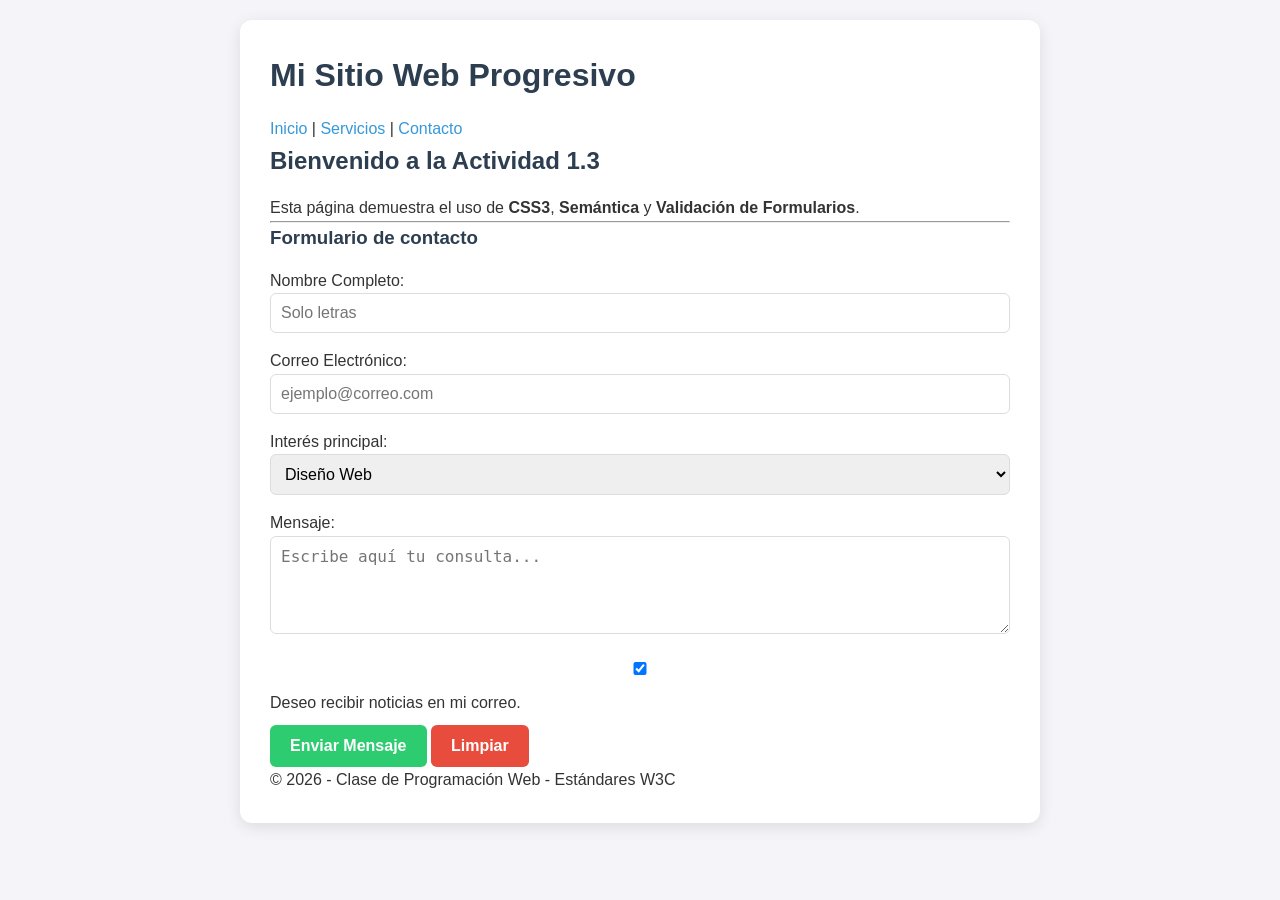
==== contacto.html @ 91829787 "Add files via upload" ====
﻿<!DOCTYPE html>
<html lang="es">
<head>
    <meta charset="UTF-8">
    <meta name="viewport" content="width=device-width, initial-scale=1.0">
    <title>Actividad 1.3 - Interfaz y Formularios</title>
    <link rel="stylesheet" href="styles2.css">
</head>
<body>

    <div class="contenedor">
        <header>
            <h1>Mi Sitio Web Progresivo</h1>
            <nav>
                <a href="#">Inicio</a> |
                <a href="#">Servicios</a> |
                <a href="#contacto">Contacto</a>
            </nav>
        </header>

        <main>
            <section>
                <h2>Bienvenido a la Actividad 1.3</h2>
                <p>
                    Esta página demuestra el uso de <strong>CSS3</strong>,
                    <strong>Semántica</strong> y <strong>Validación de Formularios</strong>.
                </p>
            </section>

            <section id="contacto">
                <hr>
                <h3>Formulario de contacto</h3>
                <form action="#" method="POST">

                    <label for="nombre">Nombre Completo:</label>
                    <input type="text" id="nombre" name="nombre"
                           placeholder="Solo letras"
                           pattern="[A-Za-z\s]+"
                           title="Solo se permiten letras" required>

                    <label for="email">Correo Electrónico:</label>
                    <input type="email" id="email" name="email"
                           placeholder="ejemplo@correo.com" required>

                    <label for="interes">Interés principal:</label>
                    <select id="interes" name="interes">
                        <option value="web">Diseño Web</option>
                        <option value="dev">Programación</option>
                        <option value="mkt">Marketing Digital</option>
                        <option value="ccn"> Concesionaria</option>
                    </select>

                    <label for="mensaje">Mensaje:</label>
                    <textarea id="mensaje" name="mensaje" rows="4"
                              placeholder="Escribe aquí tu consulta..." required></textarea>

                    <label>
                        <input type="checkbox" name="suscripcion" checked>
                        Deseo recibir noticias en mi correo.
                    </label>

                    <div style="margin-top: 10px;">
                        <button type="submit">Enviar Mensaje</button>
                        <button type="reset" style="background-color: #e74c3c;">Limpiar</button>
                    </div>

                </form>
            </section>
        </main>

        <footer>
            <p>&copy; 2026 - Clase de Programación Web - Estándares W3C</p>
        </footer>
    </div>

</body>
</html>
---- styles2.css ----
﻿/* 1. RESET Y CONFIGURACIÓN GLOBAL */
* {
    margin: 0;
    padding: 0;
    box-sizing: border-box; /* Fundamental: el padding no suma al ancho total */
}

body {
    font-family: 'Segoe UI', Tahoma, Geneva, Verdana, sans-serif;
    line-height: 1.6;
    background-color: #f4f4f9; /* Gris muy claro para no cansar la vista */
    color: #333;
    padding: 20px;
}

/* 2. TIPOGRAFÍA */
h1, h2, h3 {
    margin-bottom: 15px;
    color: #2c3e50;
}

a {
    text-decoration: none;
    color: #3498db;
    transition: 0.3s;
}


/* 3. CONTENEDORES Y CAJAS (Box Model + CSS3) */
.contenedor {
    max-width: 800px;
    margin: 0 auto; /* Centra el contenido horizontalmente */
    background: #ffffff;
    padding: 30px;
    border-radius: 12px; /* CSS3: Bordes redondeados */
    box-shadow: 0 4px 15px rgba(0, 0, 0, 0.1); /* CSS3: Sombra suave */
}

/* 4. ESTILOS PARA FORMULARIOS (Limpios y modernos) */
input, textarea, select {
    width: 100%;
    padding: 10px;
    margin-bottom: 15px;
    border: 1px solid #ddd;
    border-radius: 6px;
    font-size: 1rem;
}


/* 5. BOTONES */
button {
    background-color: #2ecc71;
    color: white;
    padding: 12px 20px;
    border: none;
    border-radius: 6px;
    cursor: pointer;
    font-size: 1rem;
    font-weight: bold;
    transition: background 0.3s ease;
}
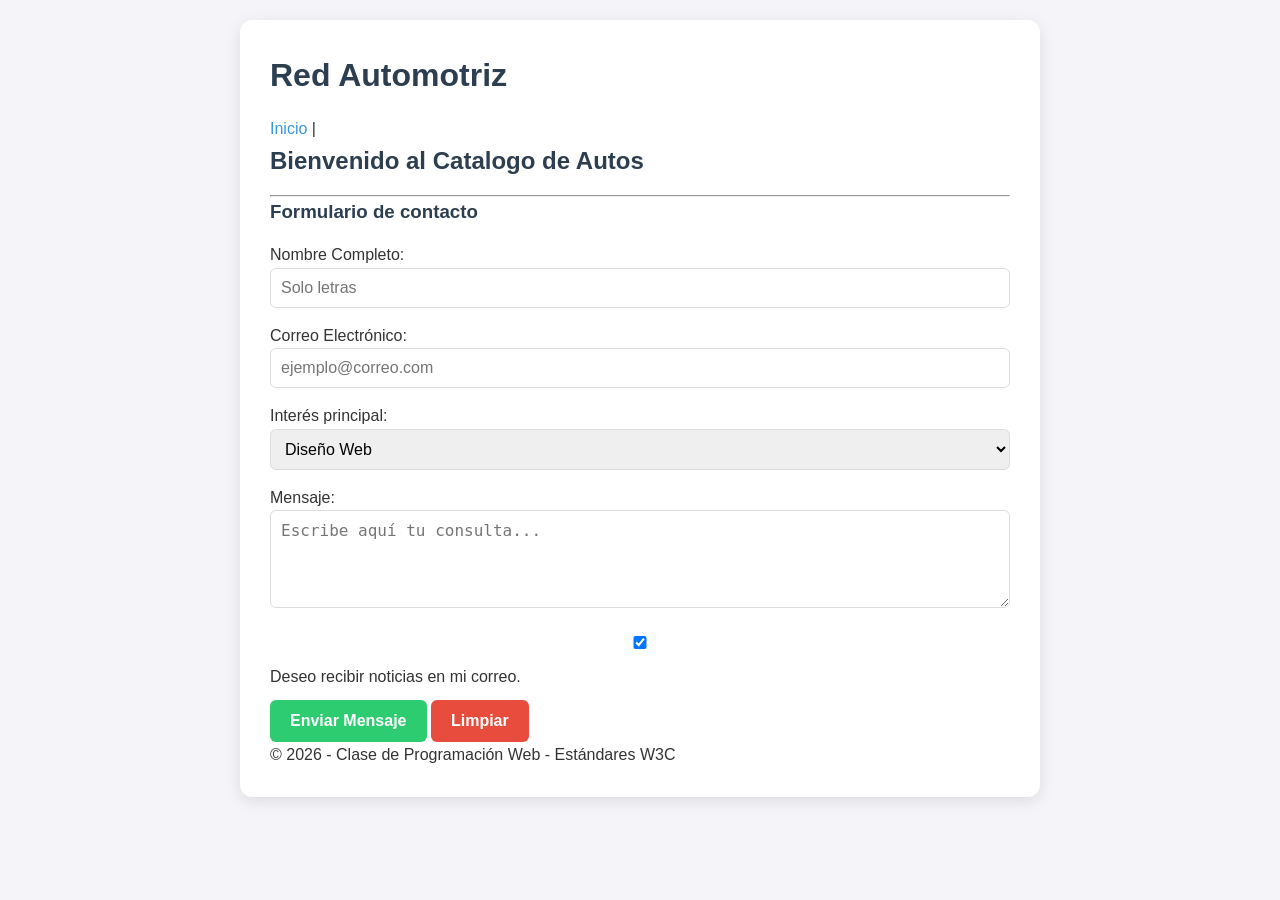
==== commit 222c9299: "Update contacto.html" ====
--- a/contacto.html
+++ b/contacto.html
@@ -10,21 +10,18 @@
 
     <div class="contenedor">
         <header>
-            <h1>Mi Sitio Web Progresivo</h1>
+            <h1>Red Automotriz</h1>
             <nav>
-                <a href="#">Inicio</a> |
-                <a href="#">Servicios</a> |
-                <a href="#contacto">Contacto</a>
+                <a href="index.html">Inicio</a> |
+                
+                
             </nav>
         </header>
 
         <main>
             <section>
-                <h2>Bienvenido a la Actividad 1.3</h2>
-                <p>
-                    Esta página demuestra el uso de <strong>CSS3</strong>,
-                    <strong>Semántica</strong> y <strong>Validación de Formularios</strong>.
-                </p>
+                <h2>Bienvenido al Catalogo de Autos </h2>
+                
             </section>
 
             <section id="contacto">
@@ -74,4 +71,4 @@
     </div>
 
 </body>
-</html>+</html>
